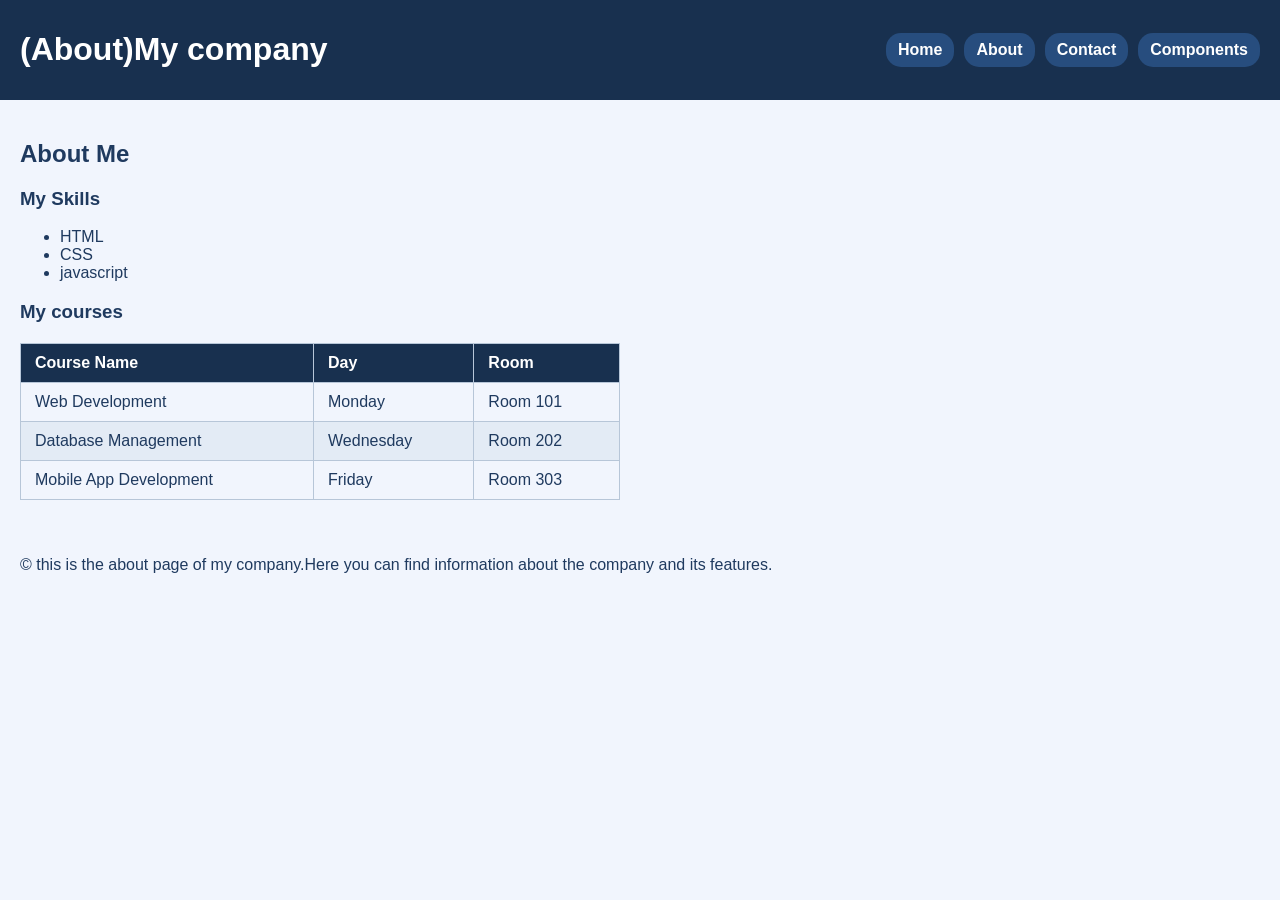
==== about.html @ cee89ebf "Add files via upload" ====
<!doctype html>
<html lang="en">
  <head>
    <meta charset="UTF-8" />
    <meta name="viewport" content="width=device-width, initial-scale=1.0" />
    <title>this is my company</title>
    <link rel="stylesheet" href="style.css"/>
  </head>
  <body>
    <header class="header">
      <h1>(About)My company</h1>
      <nav class="links">
        <a href="index.html">Home</a>
        <a href="about.html">About</a>
        <a href="contact.html">Contact</a>
        <a href="Components">Components</a>

      </nav>
    </header>
    <main>
      <h2>About Me</h2>
      <h3>My Skills</h3>
      <ul>
        <li>HTML</li>
        <li>CSS</li>
        <li>javascript</li>
      </ul>
      <h3>My courses</h3>
      <table class="table">
        <thead>
          <tr class="tr1">
            <th>Course Name</th>
            <th>Day</th>
            <th>Room</th>
          </tr>
        </thead>
        <tbody>
          <tr>
            <td>Web Development</td>
            <td>Monday</td>
            <td>Room 101</td>
          </tr>
          <tr>
            <td>Database Management</td>
            <td>Wednesday</td>
            <td>Room 202</td>
          </tr>
          <tr>
            <td>Mobile App Development</td>
            <td>Friday</td>
            <td>Room 303</td>
        </tbody>
      </table>
    </main>
    <footer>
      <p>&copy; this is the about page of my company.Here you can find information about the company and its features.</p>
    </footer>
  </body>
</html>
---- style.css ----
:root {
  color-scheme: light;
  --page-bg: #f1f5fd;
  --surface: #ffffff;
  --surface-muted: #e3ebf5;
  --text: #1f3a5f;
  --muted: #536b87;
  --border: #b7c6d8;
  --brand: #18304f;
  --brand-hover: #152b47;
  --link-bg: #274d7e;
  --focus: #4388df;
  --success-bg: #e5f6ec;
  --success-text: #17643a;
  --warning-bg: #fff4d6;
  --warning-text: #765200;
  --error-bg: #fde8e7;
  --error-text: #8a2722;
  --info-bg: #e6f1ff;
  --info-text: #174c86;
  --toggle-bg: #dfeaf9;
  --toggle-text: #18304f;
  font-family: Arial, sans-serif;
}

body:has(.theme-toggle-input:checked) {
  color-scheme: dark;
  --page-bg: #111a27;
  --surface: #1b293a;
  --surface-muted: #26384d;
  --text: #e4edf8;
  --muted: #adbed2;
  --border: #435872;
  --brand: #101b29;
  --brand-hover: #263b54;
  --link-bg: #304c6e;
  --focus: #8abaff;
  --success-bg: #173c2a;
  --success-text: #a7e7bd;
  --warning-bg: #493b18;
  --warning-text: #ffe08a;
  --error-bg: #4b2524;
  --error-text: #ffb3ad;
  --info-bg: #1b3554;
  --info-text: #b4d4ff;
  --toggle-bg: #26384d;
  --toggle-text: #e4edf8;
}

* {
  box-sizing: border-box;
}

body {
  background-color: var(--page-bg);
  color: var(--text);
  margin: 0;
  min-width: 320px;
  transition:
    background-color 0.2s ease,
    color 0.2s ease;
}

.header {
  color: #ffffff;
  background-color: var(--brand);
  display: flex;
  justify-content: space-between;
  align-items: center;
  gap: 16px;
  padding: 10px 20px;
}

.header-controls {
  display: flex;
  justify-content: center;
  align-items: center;
  gap: 12px;
  flex-wrap: wrap;
}

.theme-toggle {
  display: inline-flex;
  align-items: center;
  justify-content: center;
  border: 1px solid var(--border);
  background: var(--toggle-bg);
  color: var(--toggle-text);
  border-radius: 999px;
  width: 42px;
  height: 42px;
  cursor: pointer;
  transition:
    background-color 0.2s ease,
    color 0.2s ease;
}

.theme-toggle-input {
  position: absolute;
  opacity: 0;
  pointer-events: none;
}

.theme-toggle-icon {
  position: relative;
  width: 18px;
  height: 18px;
  display: inline-block;
  border-radius: 50%;
  background: currentColor;
  transition: all 0.2s ease;
}

.theme-toggle-icon::before,
.theme-toggle-icon::after {
  content: "";
  position: absolute;
  inset: 0;
  border-radius: 50%;
}

body:not(:has(.theme-toggle-input:checked)) .theme-toggle-icon {
  background: #f8b700;
  box-shadow:
    0 -9px 0 -5px #f8b700,
    0 9px 0 -5px #f8b700,
    -9px 0 0 -5px #f8b700,
    9px 0 0 -5px #f8b700,
    -6px -6px 0 -5px #f8b700,
    6px -6px 0 -5px #f8b700,
    -6px 6px 0 -5px #f8b700,
    6px 6px 0 -5px #f8b700;
}

body:has(.theme-toggle-input:checked) .theme-toggle-icon {
  background: currentColor;
  box-shadow: none;
  transform: rotate(-20deg);
}

body:has(.theme-toggle-input:checked) .theme-toggle-icon::before {
  inset: 3px 3px 3px 8px;
  background: var(--toggle-bg);
}

body:has(.theme-toggle-input:checked) .theme-toggle-icon::after {
  inset: 0;
  background: transparent;
  box-shadow: -6px 0 0 1px var(--toggle-bg);
  transform: translateX(3px);
}

.links {
  display: flex;
  flex-wrap: wrap;
  gap: 10px;
}

.links a {
  background-color: var(--link-bg);
  color: #fff;
  text-decoration: none;
  font-weight: bold;
  border-radius: 15px;
  padding: 8px 12px;
}

.links a:hover {
  background-color: var(--brand-hover);
}

h1 {
  color: #ffffff;
  text-align: center;
}

main,
footer {
  padding: 20px;
}

a {
  color: var(--link-bg);
}

a:focus-visible,
button:focus-visible,
input:focus-visible,
select:focus-visible,
textarea:focus-visible {
  outline: 3px solid var(--focus);
  outline-offset: 2px;
}

.table {
  border-collapse: collapse;
  margin-top: 20px;
  width: 100%;
  max-width: 600px;
  text-align: left;
}

.table caption {
  font-size: 1.25rem;
  font-weight: bold;
  margin-bottom: 10px;
  text-align: left;
}

.table th,
.table td {
  border: 1px solid var(--border);
  padding: 10px 14px;
}

.table th {
  background-color: var(--brand);
  color: #ffffff;
}

.table tbody tr:nth-child(even) {
  background-color: var(--surface-muted);
}

.component-intro {
  max-width: 70ch;
  margin-bottom: 24px;
}

.component-grid {
  display: grid;
  grid-template-columns: minmax(0, 1fr);
  gap: 20px;
  align-items: start;
}

.component-card {
  min-width: 0;
  padding: 20px;
  border: 1px solid var(--border);
  border-radius: 12px;
  background: var(--surface);
  box-shadow: 0 4px 14px rgb(17 35 57 / 8%);
}

.component-card h3 {
  margin-top: 0;
}

.form-stack,
.form-field {
  display: grid;
  gap: 8px;
}

.form-stack {
  gap: 16px;
}

.form-field input,
.form-field select,
.form-field textarea,
.contact-form input:not([type="radio"]):not([type="checkbox"]),
.contact-form select,
.contact-form textarea {
  width: 100%;
  min-height: 42px;
  padding: 9px 11px;
  border: 1px solid var(--border);
  border-radius: 6px;
  background: var(--page-bg);
  color: var(--text);
  font: inherit;
}

.form-field textarea,
.contact-form textarea {
  min-height: 110px;
  resize: vertical;
}

.form-help {
  margin: 0;
  color: var(--muted);
  font-size: 0.9rem;
}

.choice-group {
  display: flex;
  flex-wrap: wrap;
  gap: 12px 20px;
  padding: 0;
  border: 0;
}

.choice-group legend {
  margin-bottom: 8px;
  font-weight: 700;
}

.choice {
  display: inline-flex;
  align-items: center;
  gap: 8px;
}

button,
.button {
  display: inline-block;
  width: fit-content;
  padding: 10px 16px;
  border: 0;
  border-radius: 6px;
  background: var(--link-bg);
  color: #fff;
  font: inherit;
  font-weight: 700;
  text-decoration: none;
  cursor: pointer;
}

.theme-toggle:hover,
button:hover,
.button:hover {
  filter: brightness(1.05);
}

button:hover,
.button:hover {
  background: var(--brand-hover);
}

.alert {
  margin: 12px 0;
  padding: 12px 14px;
  border: 1px solid currentColor;
  border-radius: 8px;
}

.alert-success {
  background: var(--success-bg);
  color: var(--success-text);
}

.alert-warning {
  background: var(--warning-bg);
  color: var(--warning-text);
}

.alert-error {
  background: var(--error-bg);
  color: var(--error-text);
}

.alert-info {
  background: var(--info-bg);
  color: var(--info-text);
}

.modal {
  display: none;
  position: fixed;
  z-index: 10;
  inset: 0;
  align-items: center;
  justify-items: center;
  padding: 20px;
}

.modal:target {
  display: grid;
}

.modal-backdrop {
  position: absolute;
  inset: 0;
  background: rgb(0 0 0 / 65%);
}

.modal-panel {
  position: relative;
  z-index: 1;
  width: min(100%, 480px);
  padding: 24px;
  border: 1px solid var(--border);
  border-radius: 12px;
  background: var(--surface);
  box-shadow: 0 16px 48px rgb(0 0 0 / 30%);
}

.modal-panel h3 {
  margin-top: 0;
}

.modal-close {
  position: absolute;
  top: 12px;
  right: 12px;
  padding: 6px 10px;
}

.contact-form {
  display: grid;
  gap: 18px;
  max-width: 640px;
}

@media (min-width: 640px) {
  .component-grid {
    grid-template-columns: repeat(2, minmax(0, 1fr));
  }
}

@media (min-width: 960px) {
  .component-grid {
    grid-template-columns: repeat(3, minmax(0, 1fr));
  }
}

@media (max-width: 640px) {
  .header {
    flex-direction: column;
  }

  .links {
    justify-content: center;
  }
}
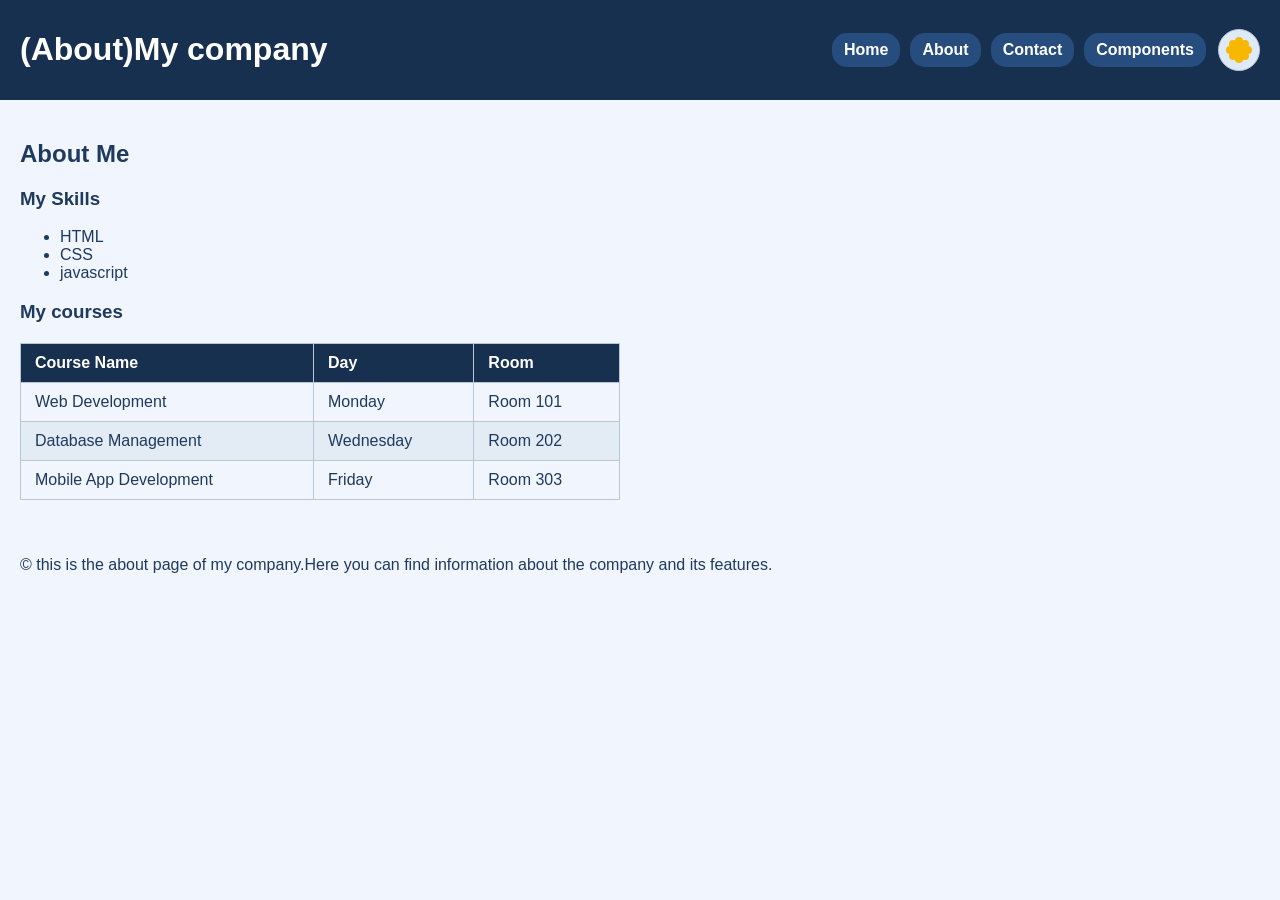
==== commit 25359b21: "Implement theme toggle and enhance navigation layout Added a theme toggle feature and reorganized th" ====
--- a/about.html
+++ b/about.html
@@ -3,19 +3,34 @@
   <head>
     <meta charset="UTF-8" />
     <meta name="viewport" content="width=device-width, initial-scale=1.0" />
+    <meta name="color-scheme" content="light dark" />
     <title>this is my company</title>
     <link rel="stylesheet" href="style.css"/>
   </head>
   <body>
+    <input
+      class="theme-toggle-input"
+      type="checkbox"
+      id="theme-toggle"
+      aria-label="Toggle dark mode"
+    />
     <header class="header">
       <h1>(About)My company</h1>
-      <nav class="links">
-        <a href="index.html">Home</a>
-        <a href="about.html">About</a>
-        <a href="contact.html">Contact</a>
-        <a href="Components">Components</a>
-
-      </nav>
+      <div class="header-controls">
+        <nav class="links" aria-label="Main navigation">
+          <a href="index.html">Home</a>
+          <a href="about.html">About</a>
+          <a href="contact.html">Contact</a>
+          <a href="Components">Components</a>
+        </nav>
+        <label
+          class="theme-toggle"
+          for="theme-toggle"
+          aria-label="Toggle dark mode"
+        >
+          <span class="theme-toggle-icon" aria-hidden="true"></span>
+        </label>
+      </div>
     </header>
     <main>
       <h2>About Me</h2>
